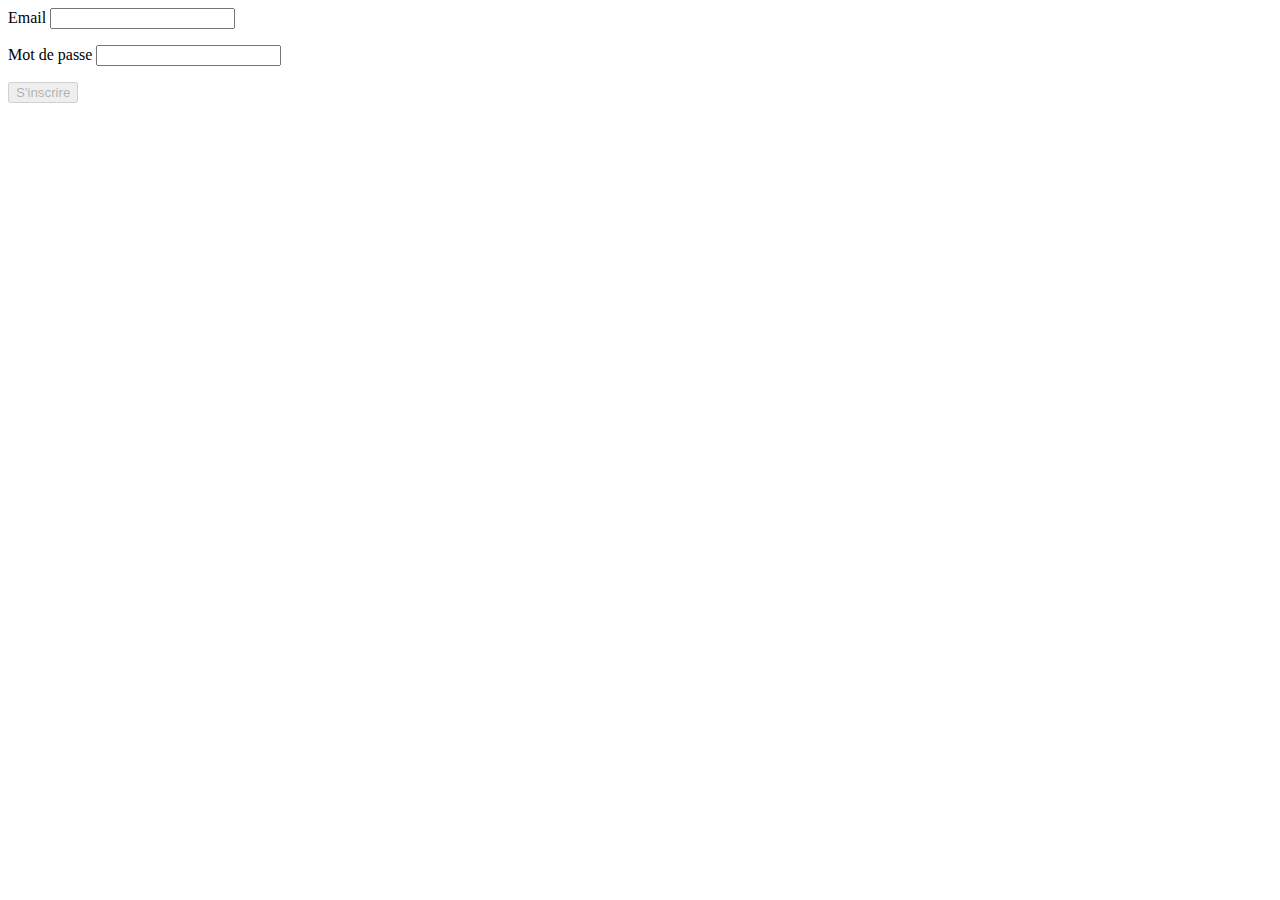
==== 05inscription/index.html @ 71a5256a "formulaire d'inscription" ====
<!DOCTYPE html>
<html lang="en">
<head>
    <meta charset="UTF-8">
    <meta name="viewport" content="width=device-width, initial-scale=1.0">
    <meta http-equiv="X-UA-Compatible" content="ie=edge">
    <title>Inscription</title>
    <style>
        .erreur {
            color: darkred;
            background: lightpink;
        }
    </style>
</head>
<body>
    <form method="POST" id="formulaire-inscription">
        <div>
            <label for="user-email">Email</label>
            <input type="email" name="email" id="user-email">
            <p class='erreur'></p>
        </div>
        <div>
            <label for="user-password">Mot de passe</label>
            <input type="password" name="password" id="user-password">
            <p class='erreur'></p>
        </div>
        <button disabled>S'inscrire</button>
    </form>
    <script src="script.js"></script>
</body>
</html>
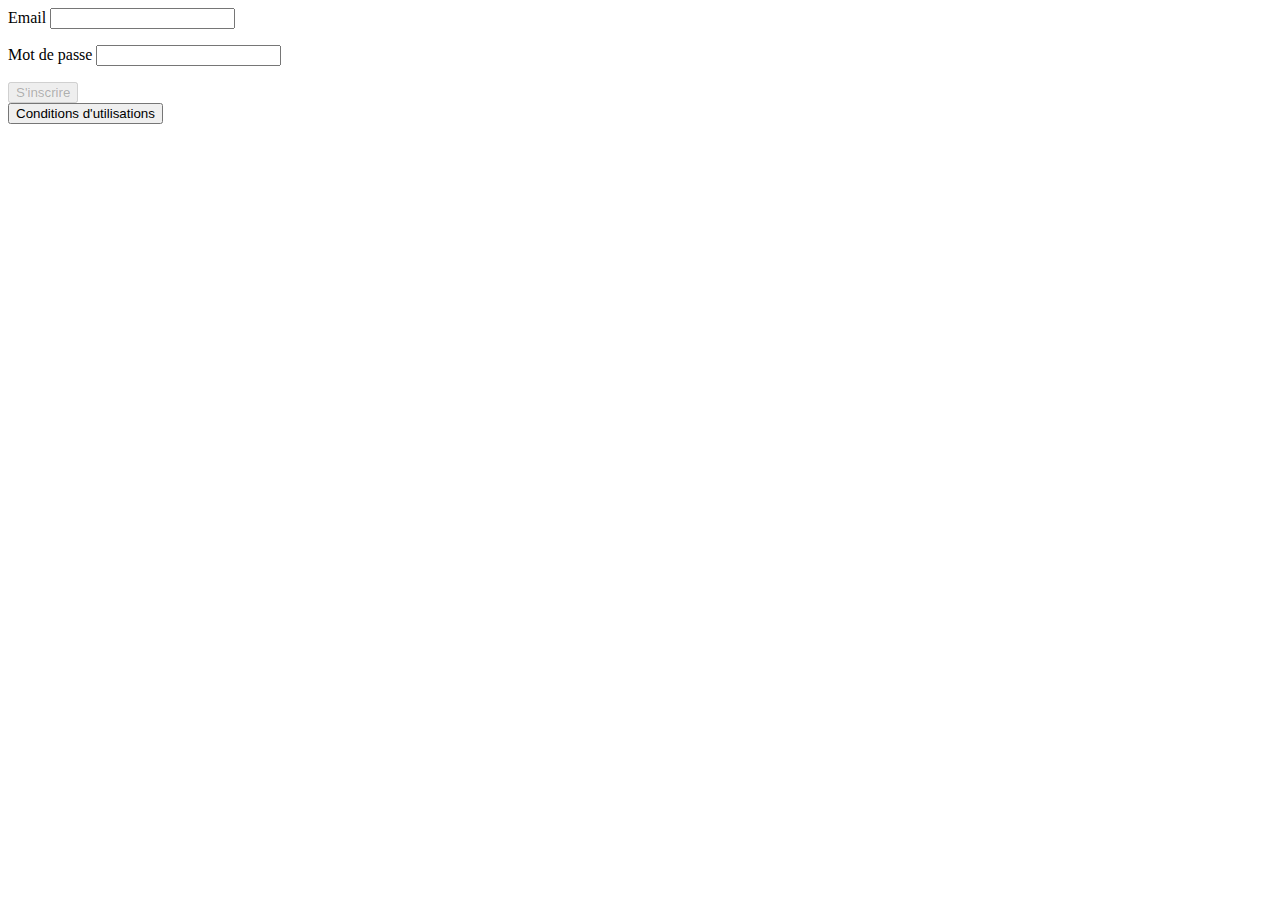
==== commit cdfb5dc6: "bonus syntaxe historique" ====
--- a/05inscription/index.html
+++ b/05inscription/index.html
@@ -16,16 +16,17 @@
     <form method="POST" id="formulaire-inscription">
         <div>
             <label for="user-email">Email</label>
-            <input type="email" name="email" id="user-email">
+            <input type="email" required name="email" id="user-email">
             <p class='erreur'></p>
         </div>
         <div>
             <label for="user-password">Mot de passe</label>
-            <input type="password" name="password" id="user-password">
+            <input type="password" required pattern=".{10,}" name="password" id="user-password">
             <p class='erreur'></p>
         </div>
         <button disabled>S'inscrire</button>
     </form>
+    <button onclick="confirm('Êtes-vous d\'accord')">Conditions d'utilisations</button>
     <script src="script.js"></script>
 </body>
 </html>